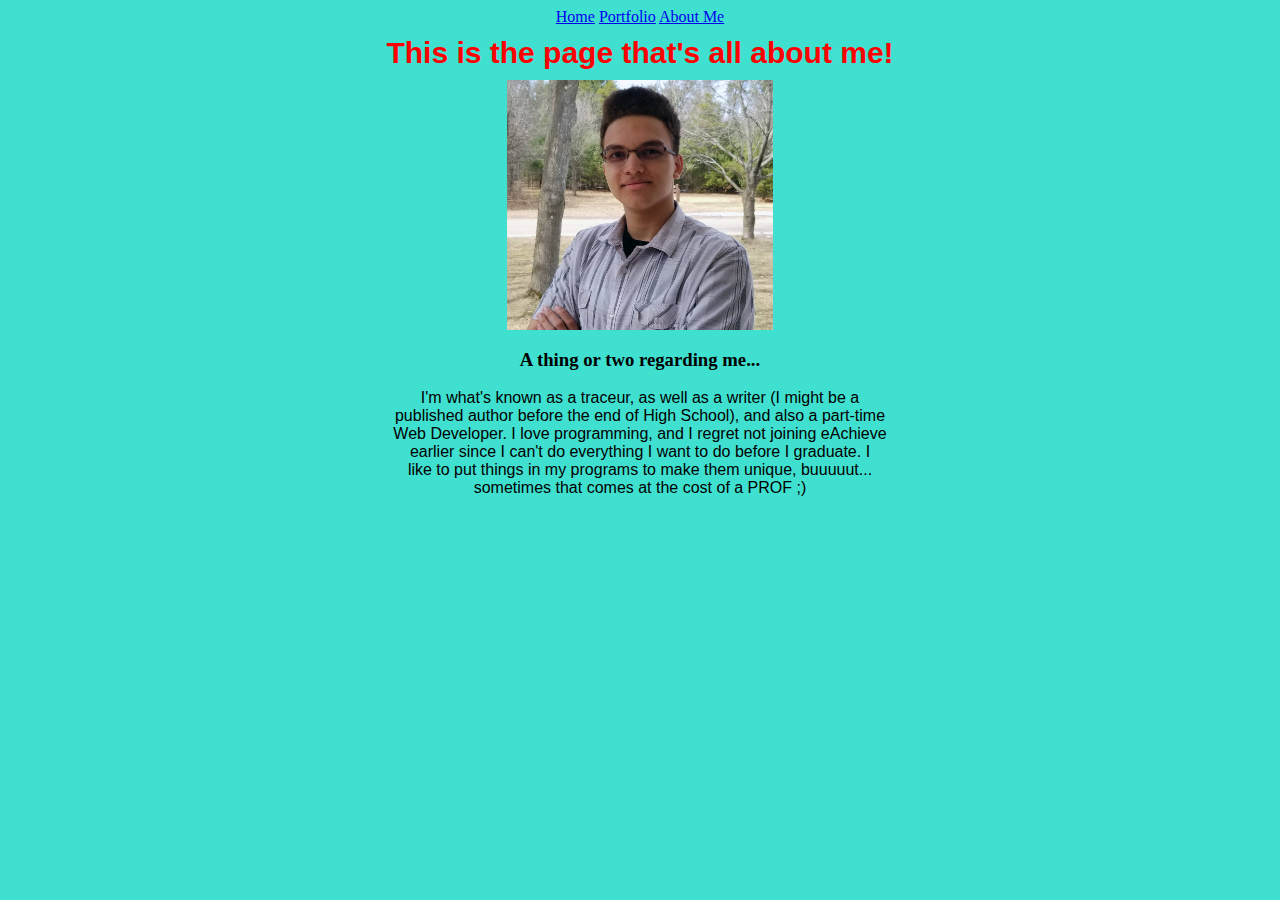
==== aboutme.html @ da169e58 "Add files via upload" ====
<!doctype hmtl>
<html lang="en">

    <head>
	    <meta charset="utf-8">
	    <title>About Me</title>
	    <link rel='stylesheet' href='style.css' type="text/css">
	</head>
	
	
	<body class="body">
        <center>
        <a href="index.html">Home</a>
        <a href="portfolio.html">Portfolio</a>
        <a href="personal-site.html">About Me</a>
        </center>
        
        <h1>This is the page that's all about me!</h1>
        
        <center>
        <img class= "special-images" src="images/self-image.jpg" height="250">
        </center>

        <h3>A thing or two regarding me...</h3>

        <center>
            <pg>
            I'm what's known as a traceur, as well as a writer (I might be a         <br>
            published author before the end of High School), and also a part-time    <br>
            Web Developer.  I love programming, and I regret not joining eAchieve    <br>
            earlier since I can't do everything I want to do before I graduate. I    <br>
            like to put things in my programs to make them unique, buuuuut...        <br>
            sometimes that comes at the cost of a PROF ;)                            <br>
            </pg>
        </center>
    </body>
    
</html>
---- style.css ----
/* Style page */

/* Headers */

h1 {
    text-align: center;
    color: red;
    font-size: 30px;
    font-family: cursive, sans-serif;
    margin: 10px;
}

h3 {
   font-family: georgia;
   text-align: center; 
}

/*body and body-functions*/

pg {
    font-family: georgia, sans-serif;
}

/* Class and IDs */

.body {
    background-color: turquoise;
}
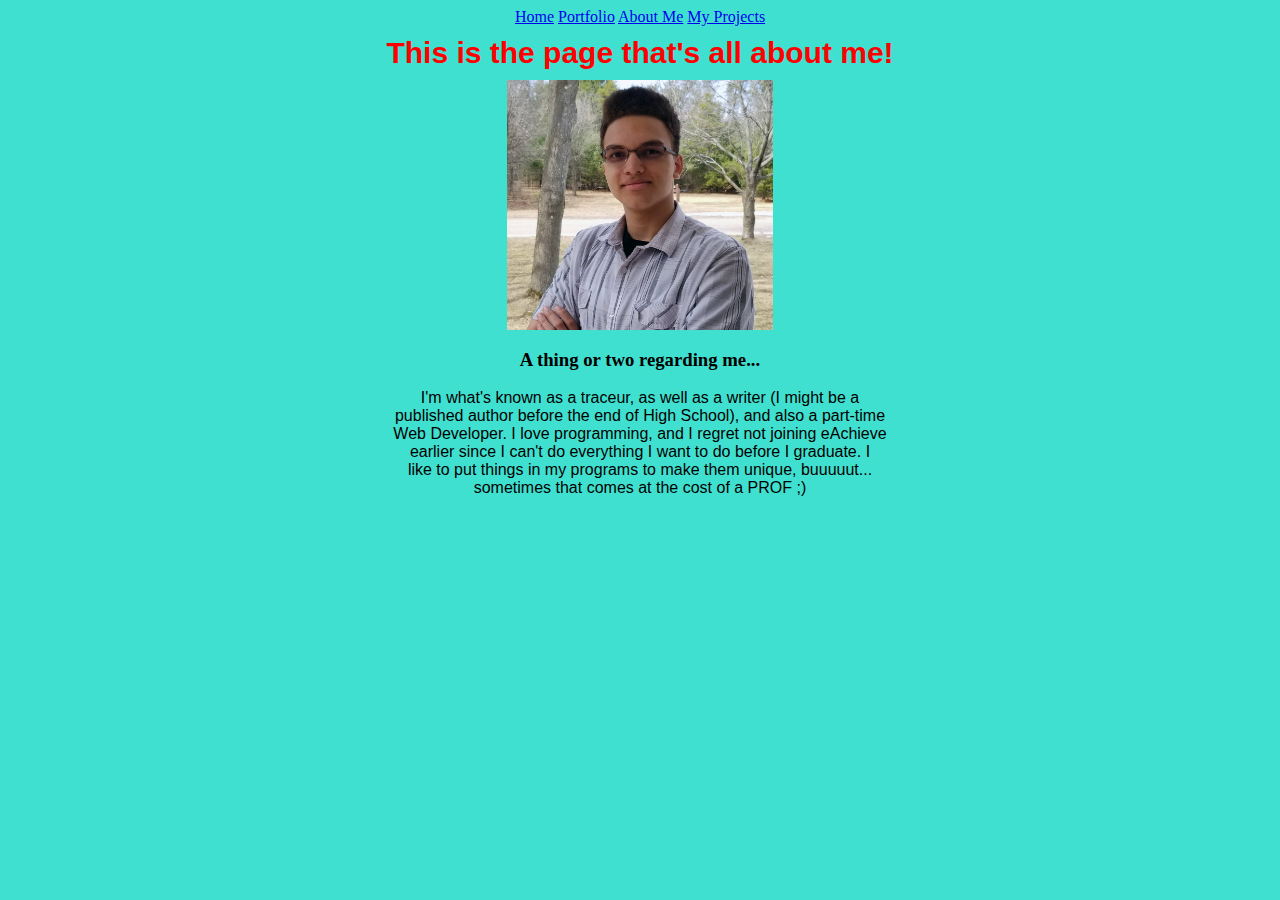
==== commit 53398f75: "Update aboutme.html" ====
--- a/aboutme.html
+++ b/aboutme.html
@@ -13,6 +13,7 @@
         <a href="index.html">Home</a>
         <a href="portfolio.html">Portfolio</a>
         <a href="personal-site.html">About Me</a>
+	<a href="myprojects.html">My Projects</a>
         </center>
         
         <h1>This is the page that's all about me!</h1>
@@ -35,4 +36,4 @@
         </center>
     </body>
     
-</html>+</html>
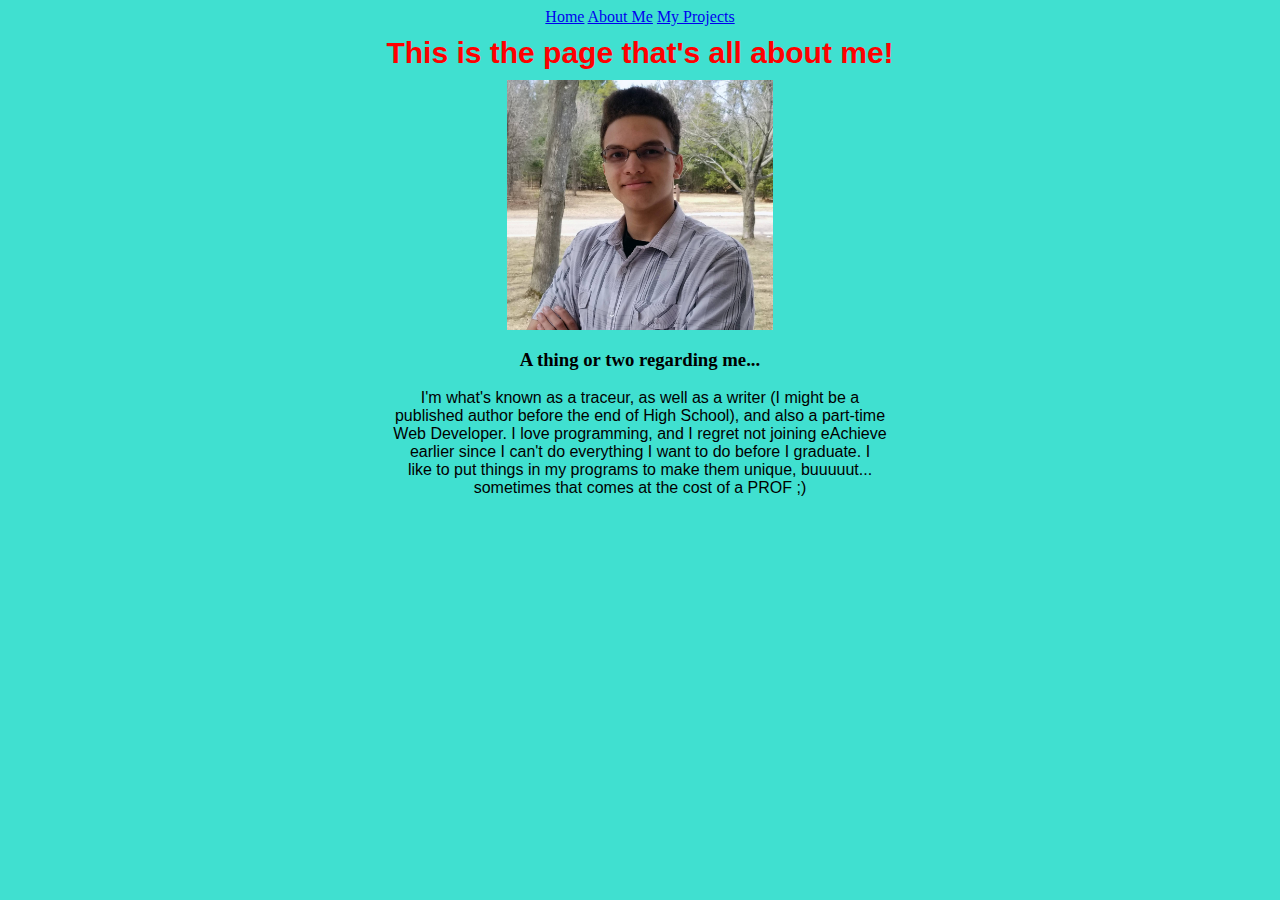
==== commit fc947bdd: "Add files via upload" ====
--- a/aboutme.html
+++ b/aboutme.html
@@ -11,9 +11,10 @@
 	<body class="body">
         <center>
         <a href="index.html">Home</a>
-        <a href="portfolio.html">Portfolio</a>
+        <!--<a href="portfolio.html">Portfolio</a>-->
         <a href="personal-site.html">About Me</a>
-	<a href="myprojects.html">My Projects</a>
+        <a href="myprojects.html">My Projects</a>
+        
         </center>
         
         <h1>This is the page that's all about me!</h1>
@@ -36,4 +37,4 @@
         </center>
     </body>
     
-</html>
+</html>